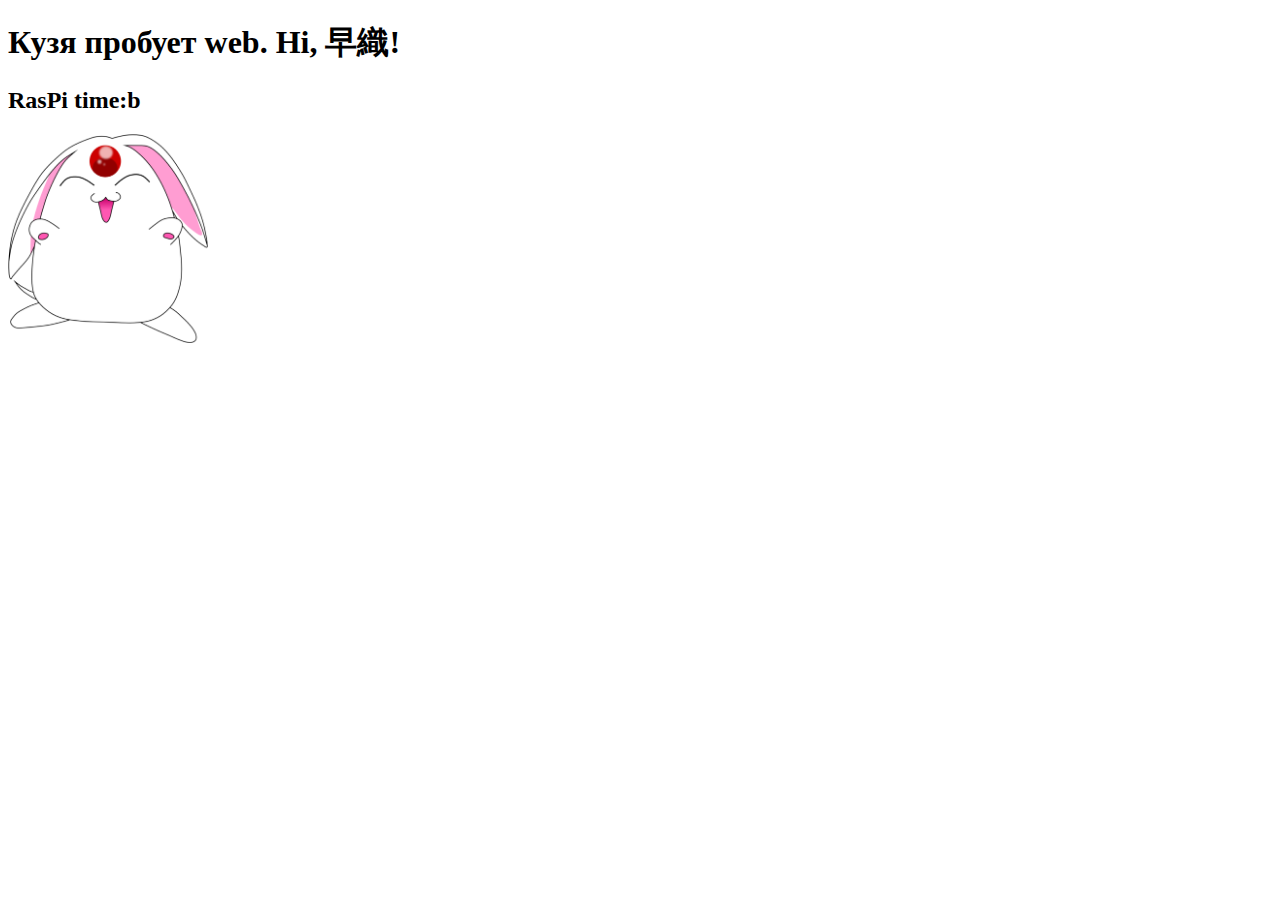
==== templates/test.html @ 87cf7c56 "corrected initial commit" ====
<!DOCTYPE html>

<head>
    <title>a</title>
    <link rel="stylesheet" href="../static/style.css/">
</head>

<body>
    <h1>Кузя пробует web. Hi, 早織! </h1>
    <h2>RasPi time:b</h2>
    <img src="../static/img/mokona.png" alt="mokona" width="200">
</body>

</html>
---- static/style.css ----
body {
   background: #ffc870;
   color: #2c3f74;
}
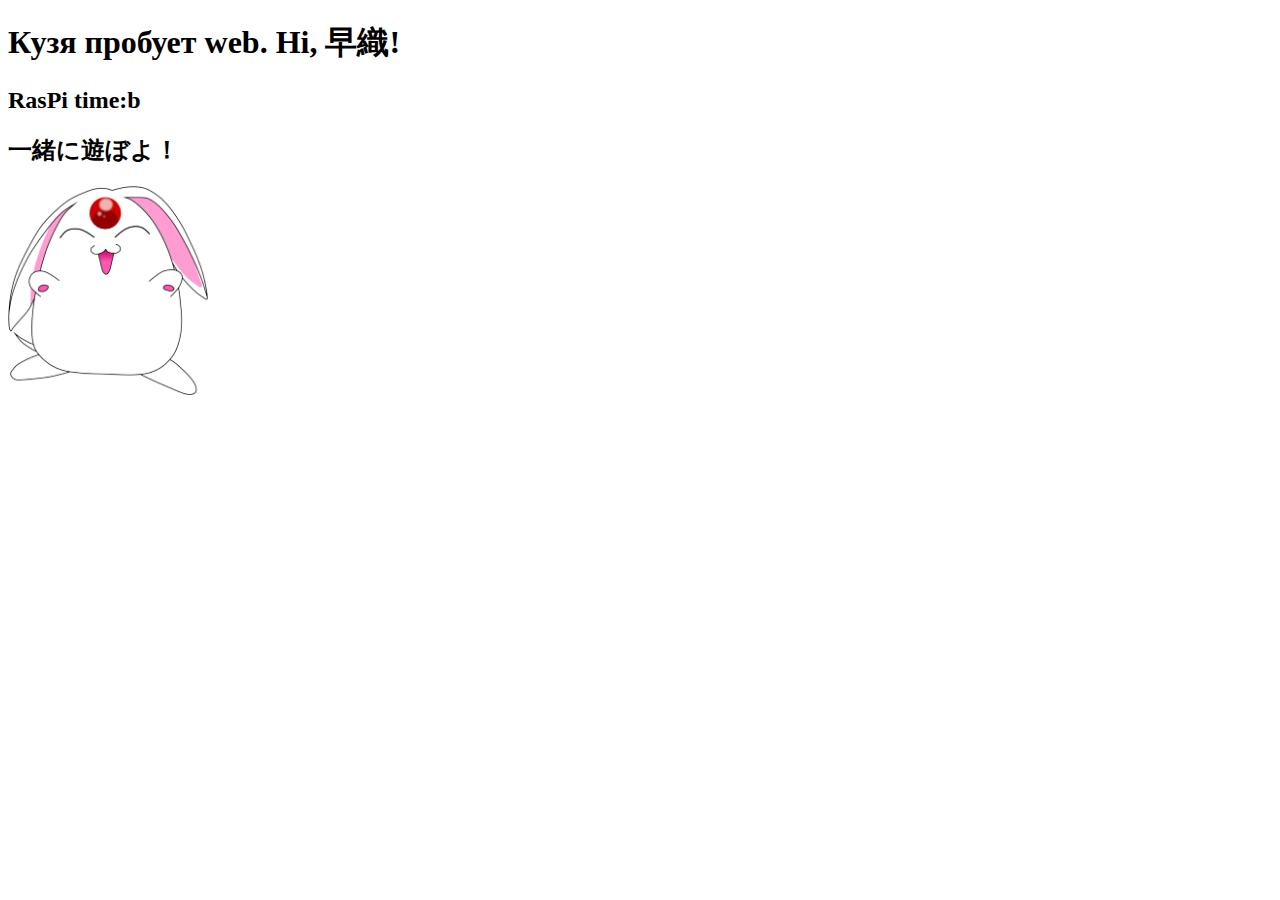
==== commit a2c8a99d: "added phrases" ====
--- a/templates/test.html
+++ b/templates/test.html
@@ -8,6 +8,7 @@
 <body>
     <h1>Кузя пробует web. Hi, 早織! </h1>
     <h2>RasPi time:b</h2>
+    <h2>一緒に遊ぼよ！</h2>
     <img src="../static/img/mokona.png" alt="mokona" width="200">
 </body>
 
